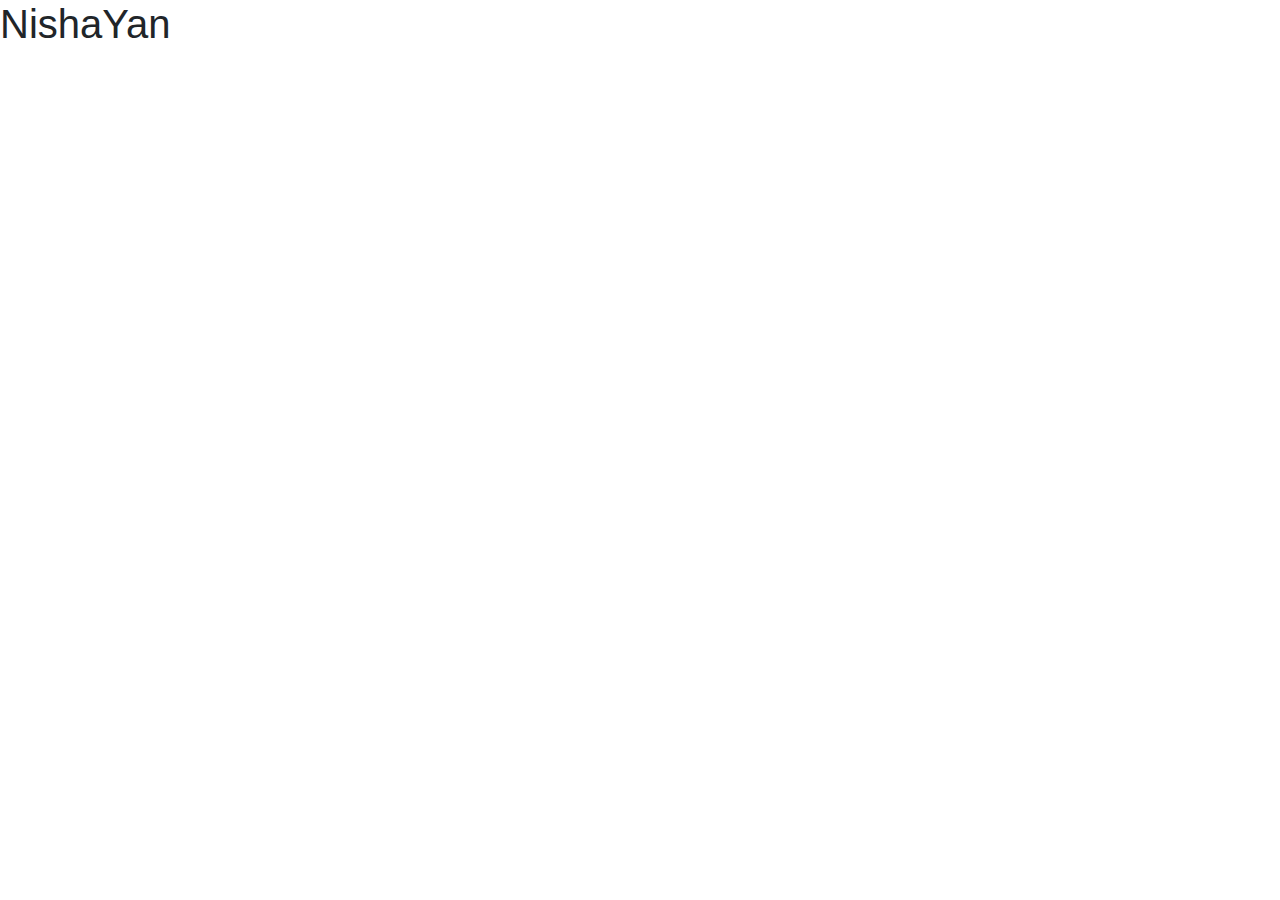
==== index.html @ 1a157e39 "Merge branch 'Collaboration' of https://github.com/Nisha245/Nisha-Yan into Collaboration" ====
<!DOCTYPE html>
<html>





<head>
    <meta charset="utf-8" />
    <meta http-equiv="X-UA-Compatible" content="IE=edge">
    <meta name="viewport" content="width=device-width, initial-scale=1">
    <title>Our first site :) </title>

    <link rel="stylesheet" href="https://stackpath.bootstrapcdn.com/bootstrap/4.3.1/css/bootstrap.min.css" integrity="sha384-ggOyR0iXCbMQv3Xipma34MD+dH/1fQ784/j6cY/iJTQUOhcWr7x9JvoRxT2MZw1T" crossorigin="anonymous">
</head>
<body>
  <h1>NishaYan</h1>
</body>
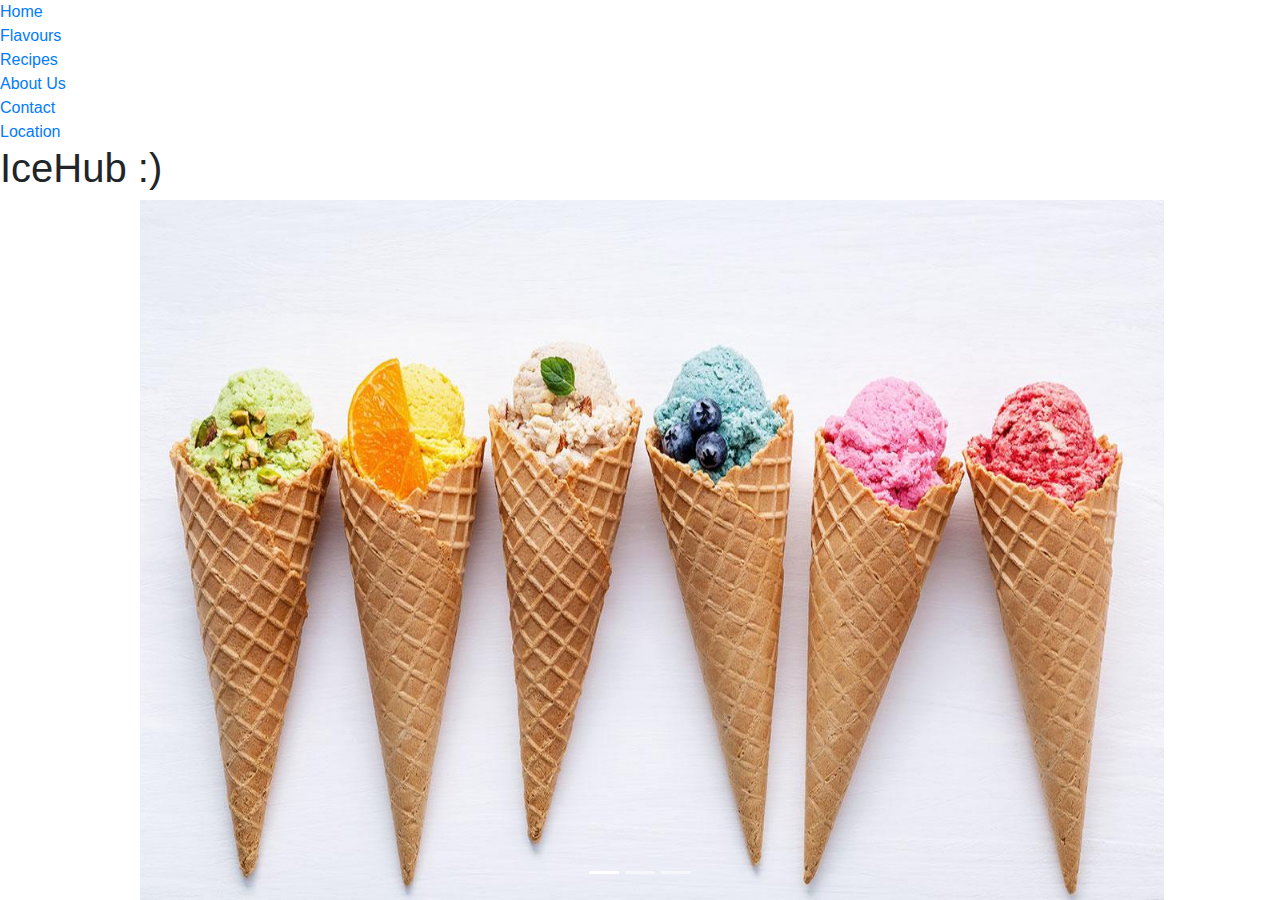
==== commit c4a69dc2: "changes" ====
--- a/index.html
+++ b/index.html
@@ -1,18 +1,70 @@
+
 <!DOCTYPE html>
-<html>
+<head>
+<meta http-equiv="Content-Type" content="text/html; charset=utf-8" />
+<link rel="stylesheet" type="text/css" href="mainpage1.css" />
+<title>Welcome To IceHub :)</title>
+<meta charset="utf-8">
+  <meta name="viewport" content="width=device-width, initial-scale=1">
+  <link rel="stylesheet" href="https://maxcdn.bootstrapcdn.com/bootstrap/4.3.1/css/bootstrap.min.css">
+  <script src="https://ajax.googleapis.com/ajax/libs/jquery/3.3.1/jquery.min.js"></script>
+  <script src="https://cdnjs.cloudflare.com/ajax/libs/popper.js/1.14.7/umd/popper.min.js"></script>
+  <script src="https://maxcdn.bootstrapcdn.com/bootstrap/4.3.1/js/bootstrap.min.js"></script>
+  <style>
+  /* Make the image fully responsive */
+  .carousel-inner img {
+      width: 80%;
+      height: 700px;
+      image-resolution: from-image;
+      margin-left: 140px;
+  }
+  </style>
+</head>
 
+<body>
+    <div id="page">
+        <div class="topNaviagationLink"><a href="index.html">Home</a></div>
+        <div class="topNaviagationLink"><a href="index.html">Flavours</a></div>
+        <div class="topNaviagationLink"><a href="index.html">Recipes</a></div>
+        <div class="topNaviagationLink"><a href="aboutus.html">About Us</a></div>
+	      <div class="topNaviagationLink"><a href="index.html">Contact</a></div>
+        <div class="topNaviagationLink"><a href="index.html">Location</a></div>
+	</div>
 
+  <div>
+    <h1>IceHub :)</h1>
+  </div>
 
+    <div id="demo" class="carousel slide" data-ride="carousel">
 
+      <!-- Indicators -->
+      <ul class="carousel-indicators">
+        <li data-target="#demo" data-slide-to="0" class="active"></li>
+        <li data-target="#demo" data-slide-to="1"></li>
+        <li data-target="#demo" data-slide-to="2"></li>
+      </ul>
 
-<head>
-    <meta charset="utf-8" />
-    <meta http-equiv="X-UA-Compatible" content="IE=edge">
-    <meta name="viewport" content="width=device-width, initial-scale=1">
-    <title>Our first site :) </title>
+      <!-- The slideshow -->
+      <div class="carousel-inner">
+        <div class="carousel-item active">
+          <img src="./images/icecream2.jpg" alt="Los Angeles" width="1100" height="500">
+        </div>
+        <div class="carousel-item">
+          <img src="./images/icecream6.png" alt="Chicago" width="750" height="422">
+        </div>
+        <div class="carousel-item">
+          <img src="./images/icecream.jpg" alt="New York" width="1100" height="500">
+        </div>
+      </div>
 
-    <link rel="stylesheet" href="https://stackpath.bootstrapcdn.com/bootstrap/4.3.1/css/bootstrap.min.css" integrity="sha384-ggOyR0iXCbMQv3Xipma34MD+dH/1fQ784/j6cY/iJTQUOhcWr7x9JvoRxT2MZw1T" crossorigin="anonymous">
-</head>
-<body>
-  <h1>NishaYan</h1>
+      <!-- Left and right controls -->
+      <a class="carousel-control-prev" href="#demo" data-slide="prev">
+        <span class="carousel-control-prev-icon"></span>
+      </a>
+      <a class="carousel-control-next" href="#demo" data-slide="next">
+        <span class="carousel-control-next-icon"></span>
+      </a>
+    </div>
+
 </body>
+</html>
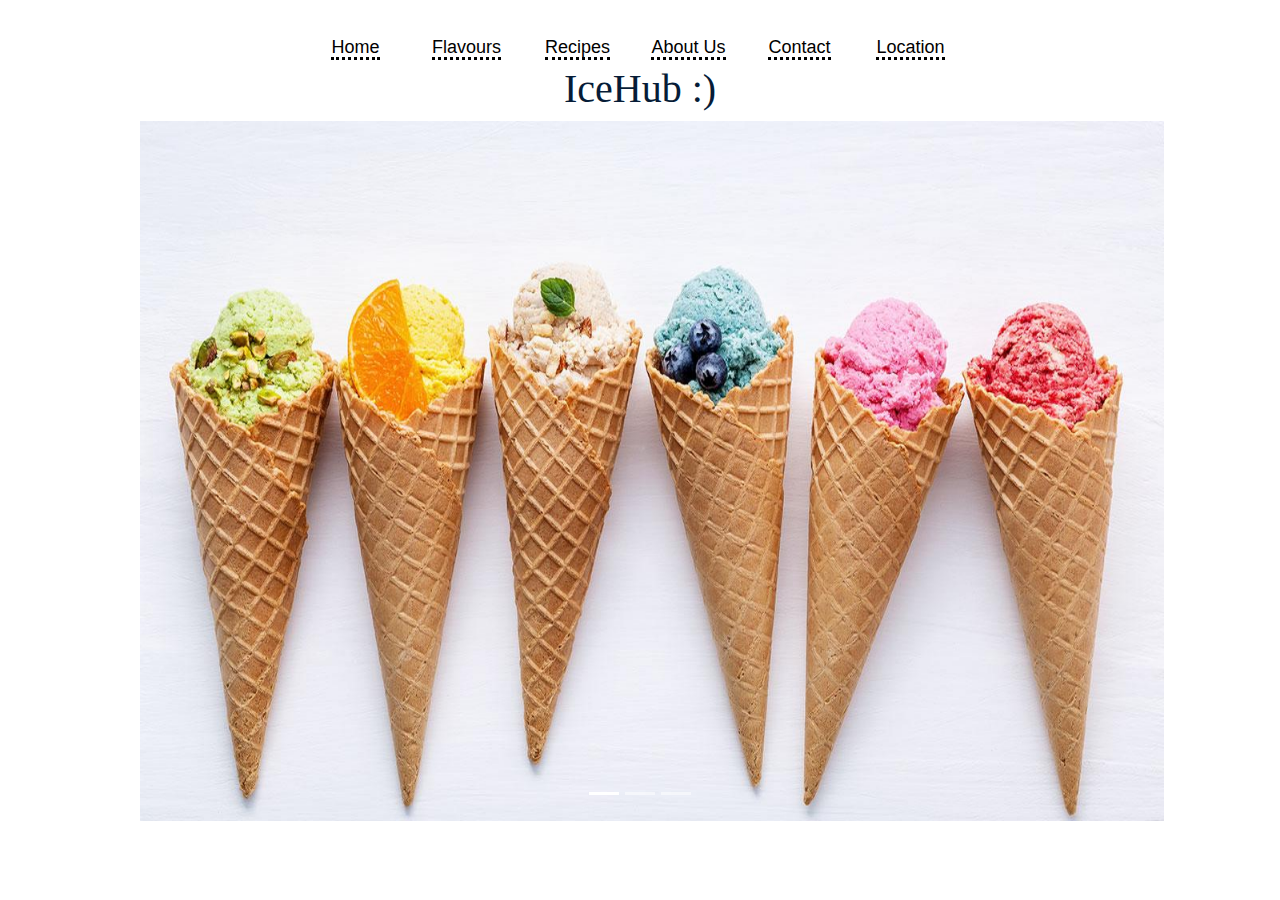
==== commit 7cb8d563: "c" ====
--- a/index.html
+++ b/index.html
@@ -2,7 +2,7 @@
 <!DOCTYPE html>
 <head>
 <meta http-equiv="Content-Type" content="text/html; charset=utf-8" />
-<link rel="stylesheet" type="text/css" href="mainpage1.css" />
+<link rel="stylesheet" type="text/css" href="index.css" />
 <title>Welcome To IceHub :)</title>
 <meta charset="utf-8">
   <meta name="viewport" content="width=device-width, initial-scale=1">
--- a/index.css
+++ b/index.css
@@ -0,0 +1,98 @@
+body {
+	margin: 0;
+	padding: 0;
+	text-align: left;
+	font-family:"Bradley Hand";
+	font-size: 13px;
+	color: #061C37;
+	background: url("aboutuspic");
+
+}
+*
+{
+  margin: 0 auto 0 auto;
+ text-align:left;
+}
+
+h1 {
+	font-family:"Bradley Hand";
+	font-size: 60px;
+	color: #061C37;
+  text-align: center;
+
+}
+*
+
+#page
+{
+  display: block;
+  height:auto;
+  position: relative;
+  overflow: hidden;
+  width: 670px;
+}
+
+.topNaviagationLink
+{
+text-align:center;
+position:relative;
+margin-top:30px;
+font-size:18px;
+margin-left:-10px;
+width:121px;
+height: 35px;
+line-height: 35px;
+float:left;
+color: blue
+font-family:"Bradley Hand";
+}
+
+
+.topNaviagationLink a
+{
+text-decoration:none;
+color:#000000;
+margin-bottom:0px;
+border-bottom:dotted 3px;
+}
+
+#footer {
+text-align:center;
+padding-top:30px;
+font-size:9px;
+font-family:"Bradley Hand";
+color:#C87002;
+margin:0px;
+}
+
+#footer a
+{
+color:#C87002;
+text-decoration:none;
+font-size:9px;
+}
+
+
+a
+{
+color::#793C06;
+text-decoration:none;
+}
+
+a:hover
+{
+color:#793C06;
+text-decoration:none;
+border-bottom:dotted 2px;
+}
+a:visited
+{
+color:#793C06;
+
+}
+
+
+html, body {
+font-family: "Bradley Hand";
+text-align: center;
+}
